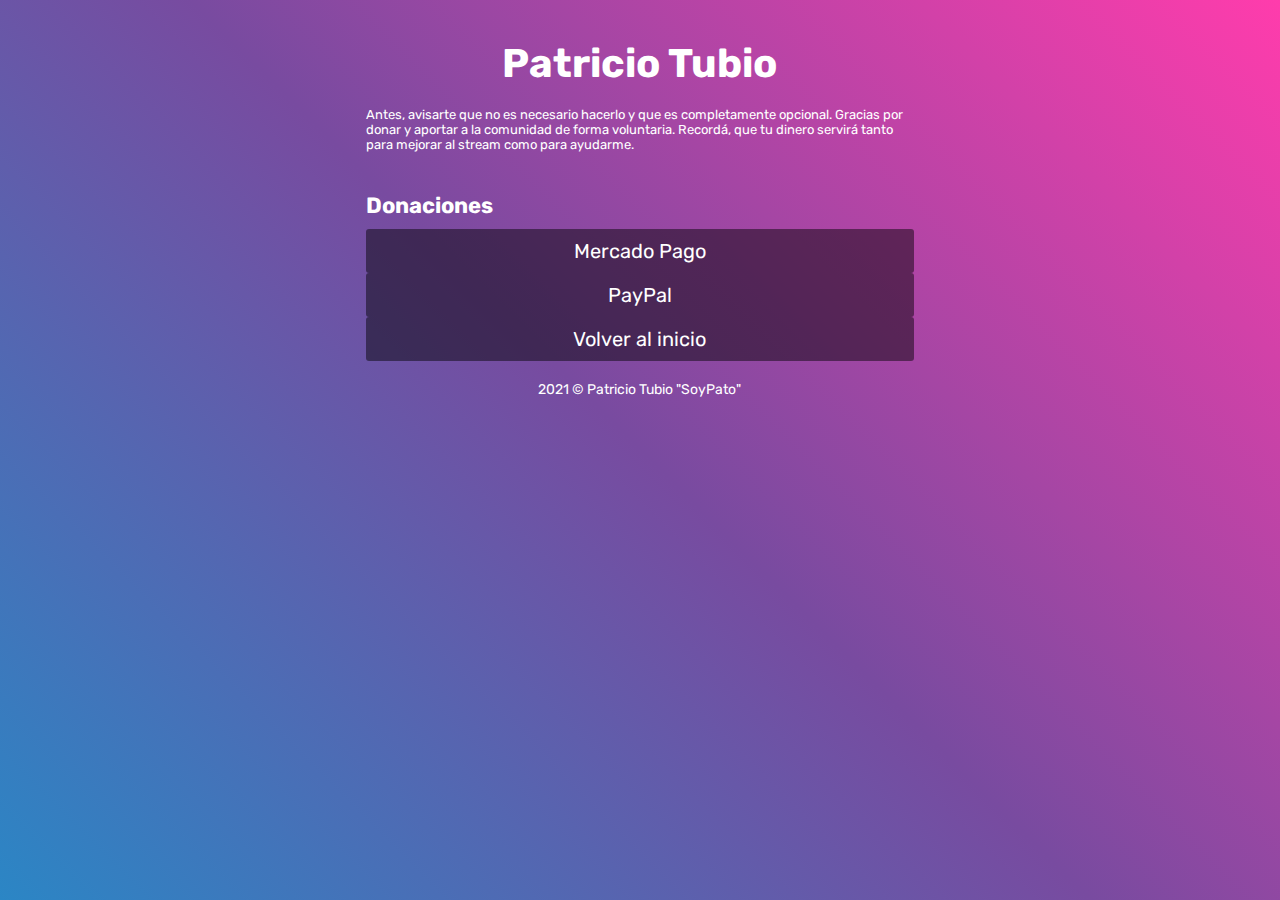
==== donate.html @ 47b015cb "change categories and indentation" ====
<head>
   <meta charset="UTF-8">
   <meta http-equiv="X-UA-Compatible" content="IE=edge">
   <meta name="viewport" content="width=device-width, initial-scale=1.0">
   <link rel="icon" type="image/png" href="https://i.ibb.co/Bg6qZJm/png11.png">
   <link rel="preconnect" href="https://fonts.gstatic.com">
   <link href="https://fonts.googleapis.com/css2?family=Rubik&display=swap" rel="stylesheet">
   <link href="https://cdn.jsdelivr.net/npm/bootstrap@5.0.2/dist/css/bootstrap.min.css" rel="stylesheet" integrity="sha384-EVSTQN3/azprG1Anm3QDgpJLIm9Nao0Yz1ztcQTwFspd3yD65VohhpuuCOmLASjC" crossorigin="anonymous">
   <link rel="stylesheet" href="css/mobile.css">
   <link rel="stylesheet" href="css/tablet.css">
   <link rel="stylesheet" href="css/desktop.css">
   <meta name="description" content="Desarrollo, educación. Nunca parar de aprender, 18 años, Mar del Plata">
   <meta name="keywords" content="desarrollo web, programación, portfolio, aprendizaje, Argentina, front-end, HTML, CSS, JavaScript">
   <title>Patricio Tubio</title>
</head>
<body>
   <main>
      <div class="disGrid">
         <div class="presentation">
            <img src="https://i.ibb.co/JpwnJ07/11.png" alt="">
            <a href="index.html">
               <h1>Patricio Tubio</h1>
            </a>
            <p class="descriptionParagraph">Antes, avisarte que no es necesario hacerlo y que es completamente opcional.
               Gracias por donar y aportar a la comunidad de forma voluntaria.  Recordá, que tu dinero servirá tanto para mejorar al stream como para ayudarme.
            </p>
         </div>
         <h2>Donaciones</h2>
         <div class="red">
            <a href="https://ceneka.net/soypato">
               <p class="titleRed">Mercado Pago</p>
               </p>
            </a>
         </div>
         </a>
         <div class="red">
            <a href="https://streamlabs.com/soypato/tip">
               <p class="titleRed">PayPal</p>
               </p>
            </a>
         </div>
         <div class="red">
            <a href="index.html">
               <p class="titleRed">Volver al inicio</p>
               </p>
            </a>
         </div>
         <footer>
            <p>2021 &copy; Patricio Tubio "SoyPato"</p>
         </footer>
      </div>
   </main>
</body>
---- css/mobile.css ----
* {
  margin: 0;
  padding: 0;
  box-sizing: border-box;
}

html {
  font-size: 62.5%;
  font-family: "Rubik", sans-serif;
}

:root {
  --first-color: ;
  --accent-color: ;
  --third-color: ;
}

@media (min-width: 200px) {
  body {
    background-color: #ff3cac;
    background-image: linear-gradient(
      225deg,
      #ff3cac 0%,
      #784ba0 50%,
      #2b86c5 100%
    );
    color: #fff;
  }
  a {
    text-decoration: none;
  }
  main {
    display: grid;
    grid-template-columns: 0.5fr 2fr 0.5fr;
  }
  .disGrid {
    grid-area: 1 / 2;
  }
  .presentation > img {
    max-width: 19rem;
    display: block;
    margin: auto;
    border-radius: 10rem;
    margin-top: 2rem;
  }
  h1 {
    margin: 2rem 0 1rem 0;
    text-align: center;
    font-size: 3rem;
    color: #fff;
  }
  .description,
  .descriptionParagraph {
    font-size: 1.3em;
    margin: 2rem 0;
  }
  .descriptionParagraph {
    text-align: left;
  }
  h2 {
    padding: 2rem 0 1rem 0;
    font-size: 2.2rem;
  }
  .titleRed {
    font-size: 1.5rem;
    border-radius: 0.3rem;
    padding: 1rem;
    background-color: #00000077;
    color: #fff;
    text-align: center;
  }
  .titleRed:hover {
    background-color: #fff;
    transition: 0.1s;
    color: #000;
  }
  .titleRed a {
    color: #fff;
  }
  .titleRed p {
    color: #fff;
  }
  .titleRed p:hover {
    color: #000;
  }
  .titleRed a:hover {
    color: #000;
  }
  footer {
    margin: 2rem 0;
    text-align: center;
    font-size: 1.3rem;
  }
}
---- css/tablet.css ----
@media (min-width: 768px) {
  main {
    grid-template-columns: 1.2fr 4fr 1.2fr;
  }
  h1 {
    font-size: 4rem;
  }
  .titleRed {
    font-size: 2rem;
  }
  .description,
  .descriptionParagraph {
    text-align: center;
    font-size: 1.3em;
    margin: 2rem 0;
  }

  .descriptionParagraph {
    text-align: left;
  }
  footer {
    font-size: 1.4rem;
  }
}
---- css/desktop.css ----
@media (min-width: 1024px) {
  main {
    grid-template-columns: 2fr 3fr 2fr;
  }
}
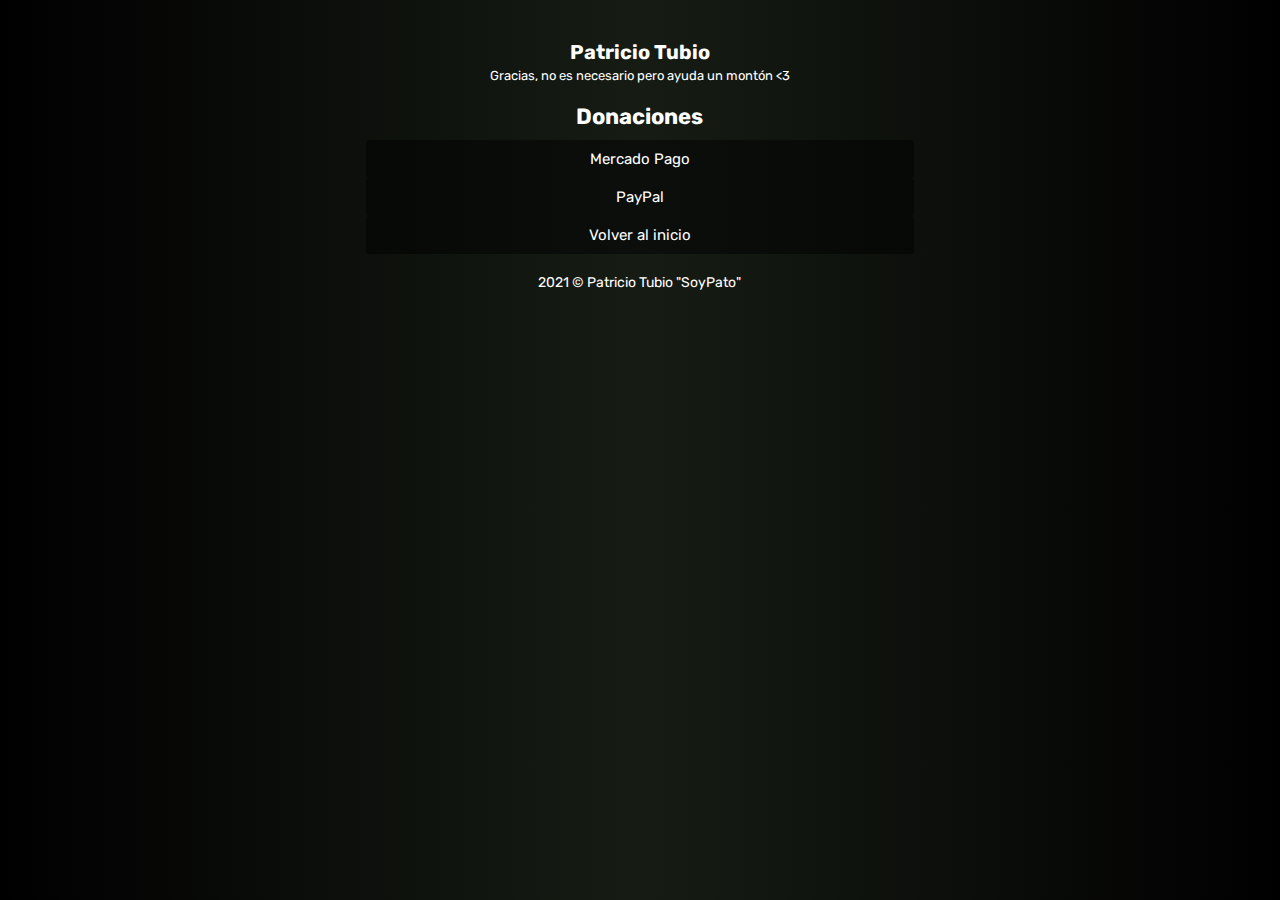
==== commit 3b485ac7: "mend" ====
--- a/donate.html
+++ b/donate.html
@@ -17,12 +17,12 @@
    <main>
       <div class="disGrid">
          <div class="presentation">
-            <img src="https://i.ibb.co/JpwnJ07/11.png" alt="">
+            <img src="https://avatars.githubusercontent.com/u/77248407?s=400&u=fc155af948372209d550a574942c5b77787ea959&v=4" alt="">
             <a href="index.html">
                <h1>Patricio Tubio</h1>
             </a>
-            <p class="descriptionParagraph">Antes, avisarte que no es necesario hacerlo y que es completamente opcional.
-               Gracias por donar y aportar a la comunidad de forma voluntaria.  Recordá, que tu dinero servirá tanto para mejorar al stream como para ayudarme.
+            <p class="description">
+               Gracias, no es necesario pero ayuda un montón <3
             </p>
          </div>
          <h2>Donaciones</h2>
--- a/css/mobile.css
+++ b/css/mobile.css
@@ -17,57 +17,51 @@
 
 @media (min-width: 200px) {
   body {
-    background-color: #ff3cac;
-    background-image: linear-gradient(
-      225deg,
-      #ff3cac 0%,
-      #784ba0 50%,
-      #2b86c5 100%
-    );
-    color: #fff;
+    background: rgb(0,0,0);
+    background: linear-gradient(90deg, rgba(0,0,0,1) 0%, rgb(22, 28, 20) 50%, rgba(0,0,0,1) 100%);    color: #fff;
   }
   a {
     text-decoration: none;
   }
   main {
     display: grid;
-    grid-template-columns: 0.5fr 2fr 0.5fr;
+    grid-template-columns: 0.2fr 2fr 0.2fr;
+    z-index: 20;
   }
   .disGrid {
     grid-area: 1 / 2;
   }
   .presentation > img {
-    max-width: 19rem;
+    max-width: 14rem;
     display: block;
     margin: auto;
     border-radius: 10rem;
     margin-top: 2rem;
   }
   h1 {
-    margin: 2rem 0 1rem 0;
+    margin: 2rem 0 .4rem 0;
     text-align: center;
-    font-size: 3rem;
+    font-size: 2rem;
     color: #fff;
   }
-  .description,
-  .descriptionParagraph {
+  .description {
     font-size: 1.3em;
-    margin: 2rem 0;
+    text-align: center;
   }
-  .descriptionParagraph {
-    text-align: left;
-  }
+  
   h2 {
     padding: 2rem 0 1rem 0;
     font-size: 2.2rem;
+    text-align: center;
+
   }
   .titleRed {
     font-size: 1.5rem;
+    text-align: center;
     border-radius: 0.3rem;
     padding: 1rem;
     background-color: #00000077;
     color: #fff;
-    text-align: center;
   }
   .titleRed:hover {
     background-color: #fff;
--- a/css/tablet.css
+++ b/css/tablet.css
@@ -1,18 +1,17 @@
 @media (min-width: 768px) {
   main {
-    grid-template-columns: 1.2fr 4fr 1.2fr;
+    grid-template-columns: 1fr 4fr 1fr;
   }
   h1 {
-    font-size: 4rem;
+    font-size: 2rem;
   }
   .titleRed {
-    font-size: 2rem;
+    font-size: 1.5rem;
   }
   .description,
   .descriptionParagraph {
     text-align: center;
     font-size: 1.3em;
-    margin: 2rem 0;
   }
 
   .descriptionParagraph {
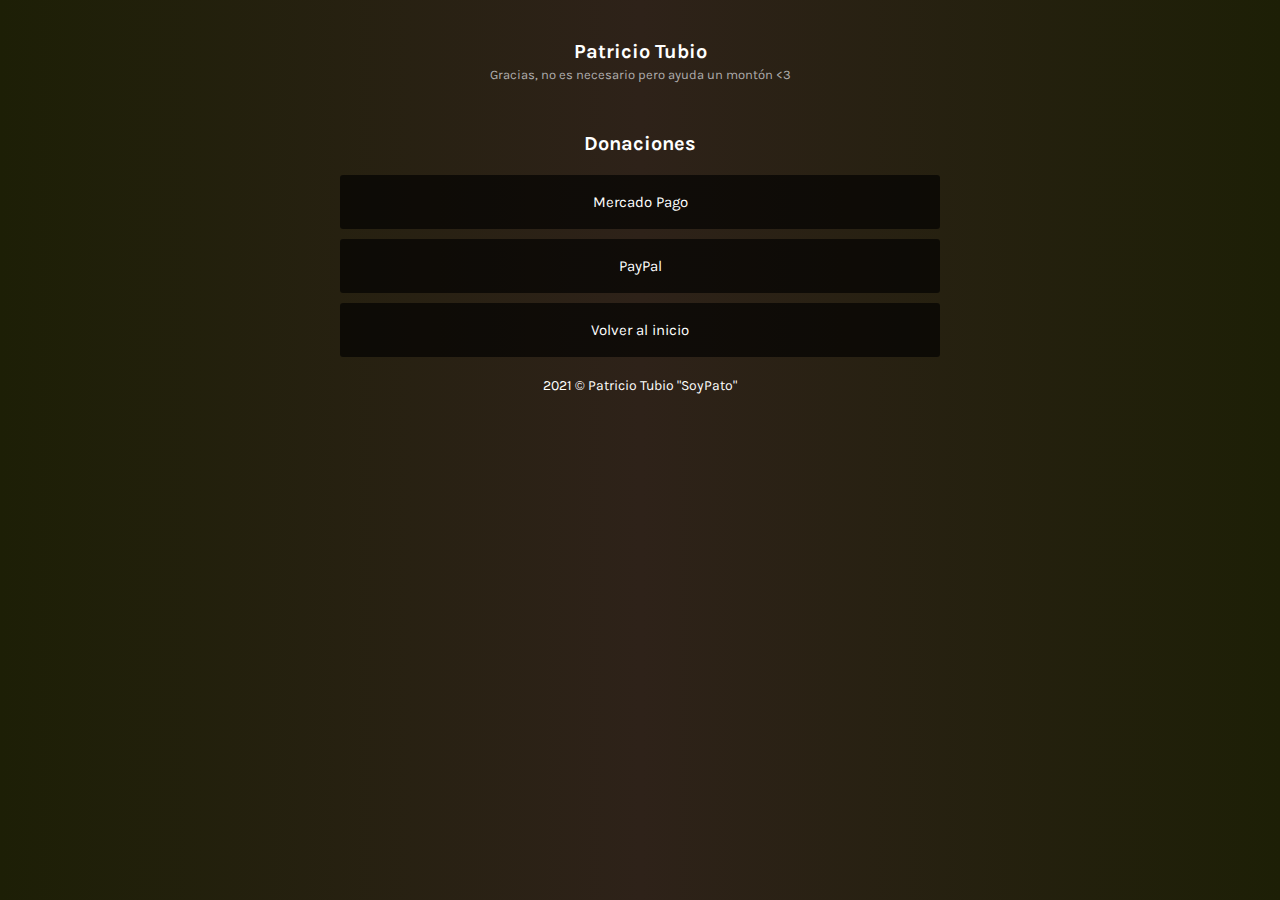
==== commit 3a3c0203: "mend" ====
--- a/donate.html
+++ b/donate.html
@@ -3,10 +3,10 @@
    <meta http-equiv="X-UA-Compatible" content="IE=edge">
    <meta name="viewport" content="width=device-width, initial-scale=1.0">
    <link rel="icon" type="image/png" href="https://i.ibb.co/Bg6qZJm/png11.png">
-   <link rel="preconnect" href="https://fonts.gstatic.com">
-   <link href="https://fonts.googleapis.com/css2?family=Rubik&display=swap" rel="stylesheet">
-   <link href="https://cdn.jsdelivr.net/npm/bootstrap@5.0.2/dist/css/bootstrap.min.css" rel="stylesheet" integrity="sha384-EVSTQN3/azprG1Anm3QDgpJLIm9Nao0Yz1ztcQTwFspd3yD65VohhpuuCOmLASjC" crossorigin="anonymous">
-   <link rel="stylesheet" href="css/mobile.css">
+   <link rel="icon" type="image/png" href="https://i.ibb.co/Bg6qZJm/png11.png">
+   <link rel="preconnect" href="https://fonts.googleapis.com">
+   <link rel="preconnect" href="https://fonts.gstatic.com" crossorigin>
+   <link href="https://fonts.googleapis.com/css2?family=Karla&display=swap" rel="stylesheet">   <link rel="stylesheet" href="css/mobile.css">
    <link rel="stylesheet" href="css/tablet.css">
    <link rel="stylesheet" href="css/desktop.css">
    <meta name="description" content="Desarrollo, educación. Nunca parar de aprender, 18 años, Mar del Plata">
--- a/css/mobile.css
+++ b/css/mobile.css
@@ -6,7 +6,6 @@
 
 html {
   font-size: 62.5%;
-  font-family: "Rubik", sans-serif;
 }
 
 :root {
@@ -17,8 +16,9 @@
 
 @media (min-width: 200px) {
   body {
+    font-family: 'Karla', sans-serif;
     background: rgb(0,0,0);
-    background: linear-gradient(90deg, rgba(0,0,0,1) 0%, rgb(22, 28, 20) 50%, rgba(0,0,0,1) 100%);    color: #fff;
+    background: linear-gradient(90deg, #1d1f06, #2e2219, #1d1f06);    color: #fff;
   }
   a {
     text-decoration: none;
@@ -31,36 +31,42 @@
   .disGrid {
     grid-area: 1 / 2;
   }
+  .presentation{
+    margin-top: 3rem;
+  }
   .presentation > img {
-    max-width: 14rem;
+    max-width: 9.5rem;
     display: block;
     margin: auto;
     border-radius: 10rem;
     margin-top: 2rem;
   }
   h1 {
-    margin: 2rem 0 .4rem 0;
+    margin: 1rem 0 .4rem 0;
     text-align: center;
-    font-size: 2rem;
+    font-size: 1.7rem;
     color: #fff;
   }
   .description {
-    font-size: 1.3em;
+    font-size: 1.6em;
     text-align: center;
+    color: rgb(175, 173, 173);
+    margin-bottom: 3rem;
   }
   
   h2 {
     padding: 2rem 0 1rem 0;
-    font-size: 2.2rem;
+    font-size: 2rem;
     text-align: center;
 
   }
   .titleRed {
-    font-size: 1.5rem;
+    font-size: 1.4rem;
     text-align: center;
     border-radius: 0.3rem;
-    padding: 1rem;
-    background-color: #00000077;
+    padding: 1.8rem 2rem;
+    margin: 1rem 0;
+    background-color: #000000a5;
     color: #fff;
   }
   .titleRed:hover {
--- a/css/desktop.css
+++ b/css/desktop.css
@@ -1,5 +1,5 @@
 @media (min-width: 1024px) {
   main {
-    grid-template-columns: 2fr 3fr 2fr;
+    grid-template-columns: 1.7fr 3fr 1.7fr;
   }
 }
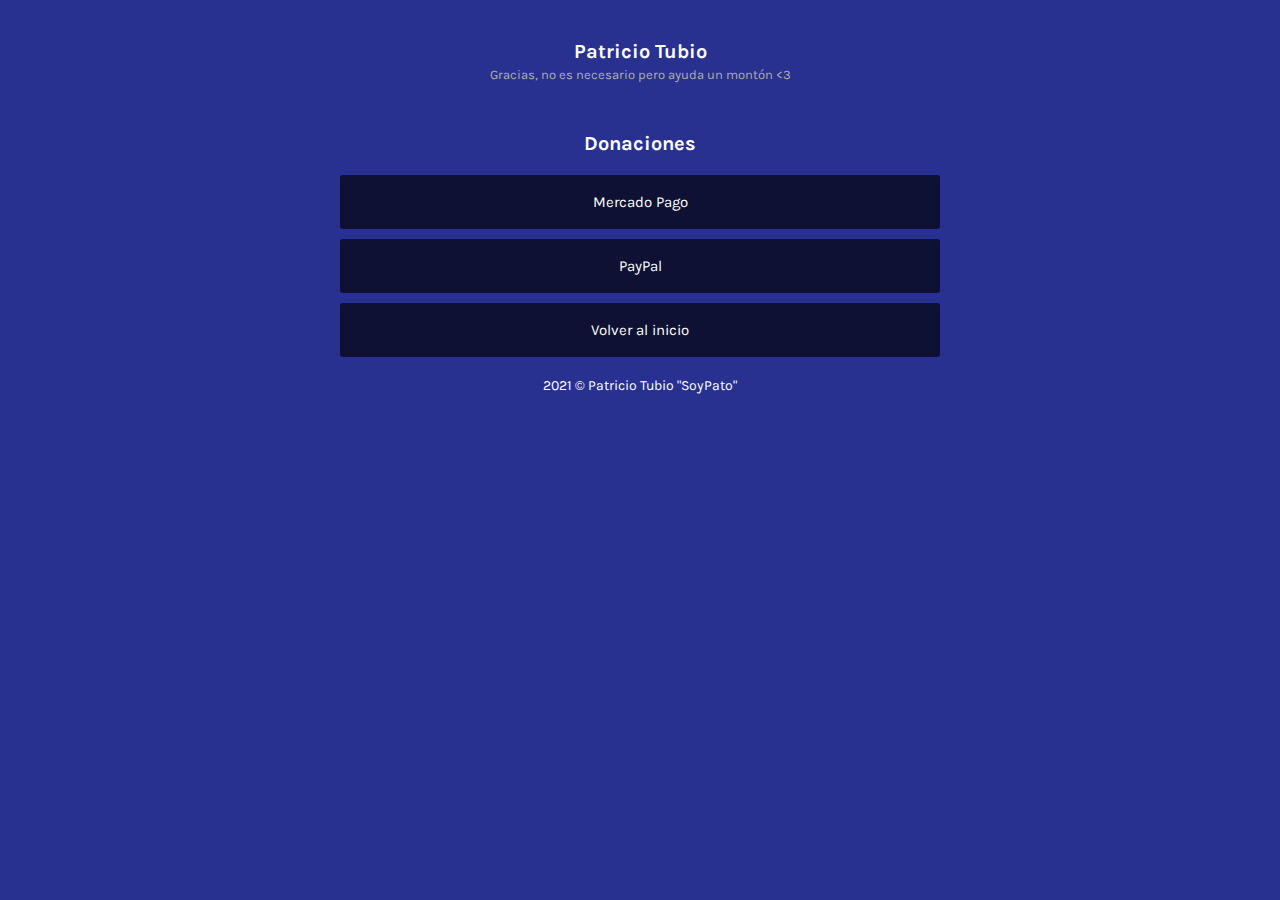
==== commit dc66ebe8: "change favicon and background-color" ====
--- a/donate.html
+++ b/donate.html
@@ -2,8 +2,7 @@
    <meta charset="UTF-8">
    <meta http-equiv="X-UA-Compatible" content="IE=edge">
    <meta name="viewport" content="width=device-width, initial-scale=1.0">
-   <link rel="icon" type="image/png" href="https://i.ibb.co/Bg6qZJm/png11.png">
-   <link rel="icon" type="image/png" href="https://i.ibb.co/Bg6qZJm/png11.png">
+   <link rel="icon" type="image/png" href="https://i.ibb.co/5KbJ92t/logo-soypato-small.png">
    <link rel="preconnect" href="https://fonts.googleapis.com">
    <link rel="preconnect" href="https://fonts.gstatic.com" crossorigin>
    <link href="https://fonts.googleapis.com/css2?family=Karla&display=swap" rel="stylesheet">   <link rel="stylesheet" href="css/mobile.css">
--- a/css/mobile.css
+++ b/css/mobile.css
@@ -8,17 +8,17 @@
   font-size: 62.5%;
 }
 
-:root {
+/* :root {
   --first-color: ;
   --accent-color: ;
   --third-color: ;
-}
+} */
 
 @media (min-width: 200px) {
   body {
     font-family: 'Karla', sans-serif;
-    background: rgb(0,0,0);
-    background: linear-gradient(90deg, #1d1f06, #2e2219, #1d1f06);    color: #fff;
+    background-color: #293190;
+    color: #fff;
   }
   a {
     text-decoration: none;
@@ -40,6 +40,8 @@
     margin: auto;
     border-radius: 10rem;
     margin-top: 2rem;
+    box-shadow: rgba(0, 0, 0, 0.2) 0px 8px 24px;
+
   }
   h1 {
     margin: 1rem 0 .4rem 0;
@@ -68,6 +70,7 @@
     margin: 1rem 0;
     background-color: #000000a5;
     color: #fff;
+    
   }
   .titleRed:hover {
     background-color: #fff;
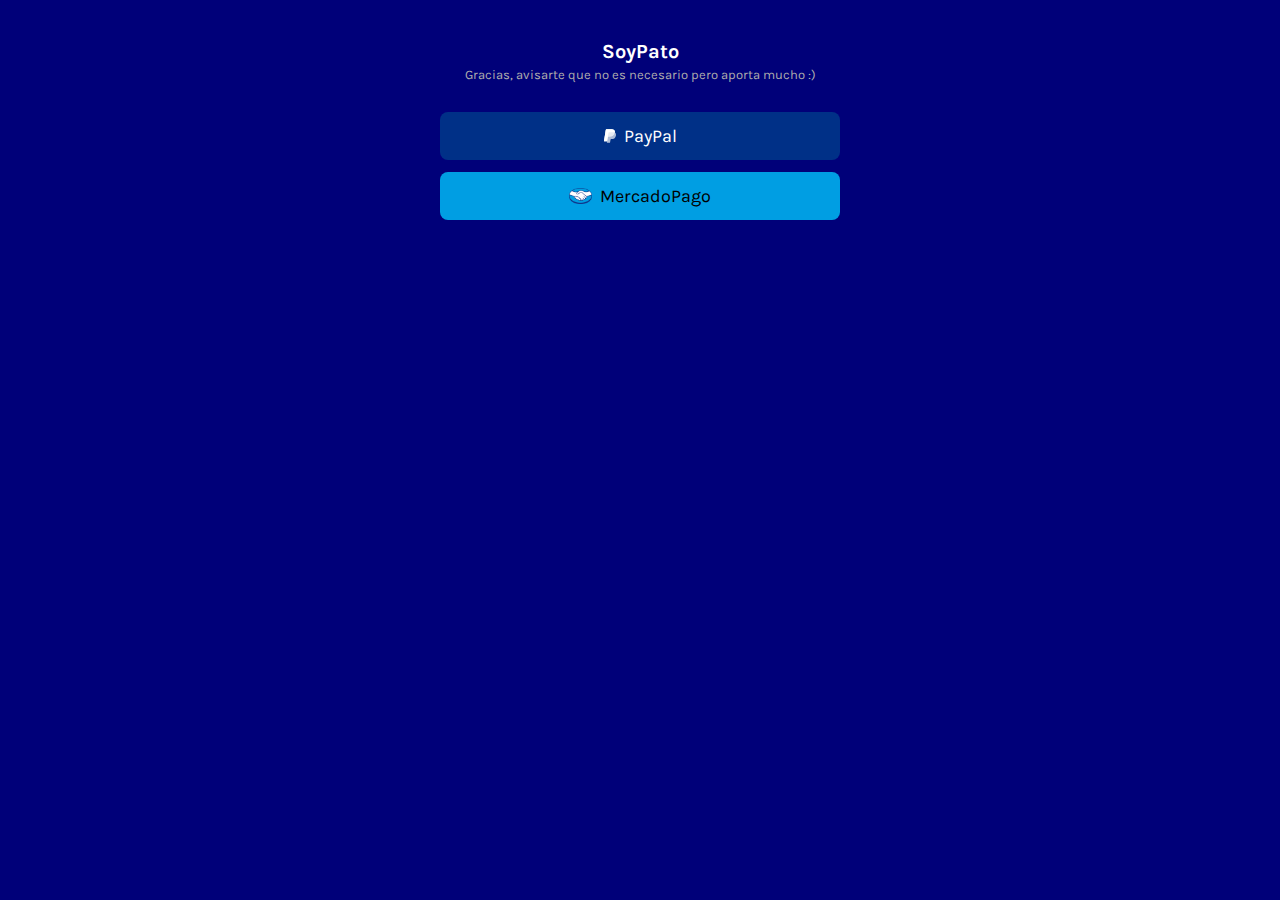
==== commit 3854377f: "fork littlelink format div and optimize code" ====
--- a/donate.html
+++ b/donate.html
@@ -5,12 +5,14 @@
    <link rel="icon" type="image/png" href="https://i.ibb.co/5KbJ92t/logo-soypato-small.png">
    <link rel="preconnect" href="https://fonts.googleapis.com">
    <link rel="preconnect" href="https://fonts.gstatic.com" crossorigin>
-   <link href="https://fonts.googleapis.com/css2?family=Karla&display=swap" rel="stylesheet">   <link rel="stylesheet" href="css/mobile.css">
+   <link href="https://fonts.googleapis.com/css2?family=Karla&display=swap" rel="stylesheet">
+   <link rel="stylesheet" href="css/brands.css">
+   <link rel="stylesheet" href="css/mobile.css">
    <link rel="stylesheet" href="css/tablet.css">
    <link rel="stylesheet" href="css/desktop.css">
    <meta name="description" content="Desarrollo, educación. Nunca parar de aprender, 18 años, Mar del Plata">
    <meta name="keywords" content="desarrollo web, programación, portfolio, aprendizaje, Argentina, front-end, HTML, CSS, JavaScript">
-   <title>Patricio Tubio</title>
+   <title>Patricio Tubio (soypato)</title>
 </head>
 <body>
    <main>
@@ -18,35 +20,21 @@
          <div class="presentation">
             <img src="https://avatars.githubusercontent.com/u/77248407?s=400&u=fc155af948372209d550a574942c5b77787ea959&v=4" alt="">
             <a href="index.html">
-               <h1>Patricio Tubio</h1>
+               <h1>SoyPato</h1>
             </a>
-            <p class="description">
-               Gracias, no es necesario pero ayuda un montón <3
-            </p>
+            <p class="description">Gracias, avisarte que no es necesario pero aporta mucho :)</p>
          </div>
-         <h2>Donaciones</h2>
-         <div class="red">
-            <a href="https://ceneka.net/soypato">
-               <p class="titleRed">Mercado Pago</p>
-               </p>
-            </a>
+         <div class="gradient-redes">
+              <a class="button button-paypal" href="https://streamlabs.com/soypato/tip" target="_blank" rel="noopener">
+            <img class="icon" src="images/icons/paypal.svg" alt="Instagram Logo">PayPal</a>
+        <br>
+         <div class="gradient-redes">
+              <a class="button mercadopago-button" href="https://www.ceneka.net/soypato" target="_blank" rel="noopener">
+            <img class="icon mercadopago-logo" src="images/icons/mp.png" alt="MercadoPago Logo">MercadoPago</a>
+        <br>
          </div>
-         </a>
-         <div class="red">
-            <a href="https://streamlabs.com/soypato/tip">
-               <p class="titleRed">PayPal</p>
-               </p>
-            </a>
-         </div>
-         <div class="red">
-            <a href="index.html">
-               <p class="titleRed">Volver al inicio</p>
-               </p>
-            </a>
-         </div>
-         <footer>
-            <p>2021 &copy; Patricio Tubio "SoyPato"</p>
-         </footer>
+      </div>
+
       </div>
    </main>
 </body>--- a/css/brands.css
+++ b/css/brands.css
@@ -0,0 +1,141 @@
+.button,
+button {
+  text-align: center;
+  width: 40rem;
+  font-size: 1.8rem;
+  line-height: 48px;
+  border-radius: 8px;
+  cursor: pointer;
+}
+button:hover,
+.button:focus {
+  color: #333;
+  border-color: #888;
+  outline: 0;
+}
+.button.button-primary {
+  color: #fff;
+  filter: brightness(90%);
+}
+.button.button-primary:hover,
+.button.button-primary:focus {
+  color: #fff;
+  filter: brightness(90%);
+}
+
+/* Brand Icons
+–––––––––––––––––––––––––––––––––––––––––––––––––– */
+
+.icon {
+  padding: 0px 8px 3.5px 0px;
+  vertical-align: middle;
+  width: 20px;
+  height: 20px;
+}
+
+–––––––––––––––––––––––––––––––––––––––––––––––––– */
+
+/* Default (this is great for your own brand color!) */
+.button.button-default {
+  color: #ffffff;
+  background-color: #3742bc;
+}
+.button.button-default:hover,
+.button.button-default:focus {
+  filter: brightness(90%);
+}
+
+.mercadopago-button{
+  color: #000;
+  background-color: #009EE3;
+}
+
+.mercadopago-button:hover,
+.mercadopago-button:focus {
+  filter: brightness(90%);
+}
+
+.mercadopago-logo{
+  width: 3.1rem;
+}
+
+.button.button-paypal:hover, .button.button-paypal:focus {
+    filter: brightness(90%);
+}
+.button.button-paypal {
+    color: #ffffff;
+    background-color: #003087;
+}
+
+/* Discord */
+.button.button-discord {
+  color: #ffffff;
+  background-color: #5865f2;
+}
+.button.button-discord:hover,
+.button.button-discord:focus {
+  filter: brightness(90%);
+}
+
+/* Instagram */
+.button.button-instagram {
+  color: #ffffff;
+  background-image: linear-gradient(-135deg, #b900b4, #f50000);
+}
+.button.button-instagram:hover,
+.button.button-instagram:focus {
+  filter: brightness(90%);
+}
+
+/* TikTok */
+.button.button-tiktok {
+  color: #ffffff;
+  background-color: #000000;
+}
+.button.button-tiktok:hover,
+.button.button-tiktok:focus {
+  filter: brightness(90%);
+}
+
+/* Twitch */
+.button.button-twitch {
+  color: #ffffff;
+  background-color: #9146ff;
+}
+.button.button-twitch:hover,
+.button.button-twitch:focus {
+  filter: brightness(90%);
+}
+
+/* Twitter */
+.button.button-twit {
+  color: #ffffff;
+  background-color: #1da1f2;
+}
+.button.button-twit:hover,
+.button.button-twit:focus {
+  filter: brightness(90%);
+}
+
+/* Website */
+.button.button-web {
+  color: #ffffff;
+  background-color: #3742bc;
+}
+.button-web > img{
+  width: 2.4rem;
+}
+.button.button-web:hover,
+.button.button-web:focus {
+  filter: brightness(90%);
+}
+
+/* YouTube */
+.button.button-yt {
+  color: #ffffff;
+  background-color: #000000;
+}
+.button.button-yt:hover,
+.button.button-yt:focus {
+  filter: brightness(90%);
+}
--- a/css/mobile.css
+++ b/css/mobile.css
@@ -17,7 +17,7 @@
 @media (min-width: 200px) {
   body {
     font-family: 'Karla', sans-serif;
-    background-color: #293190;
+    background-color: #000079;
     color: #fff;
   }
   a {
@@ -89,6 +89,10 @@
   .titleRed a:hover {
     color: #000;
   }
+  .gradient-redes{
+    display: grid;
+    justify-content: space-around;
+  }
   footer {
     margin: 2rem 0;
     text-align: center;
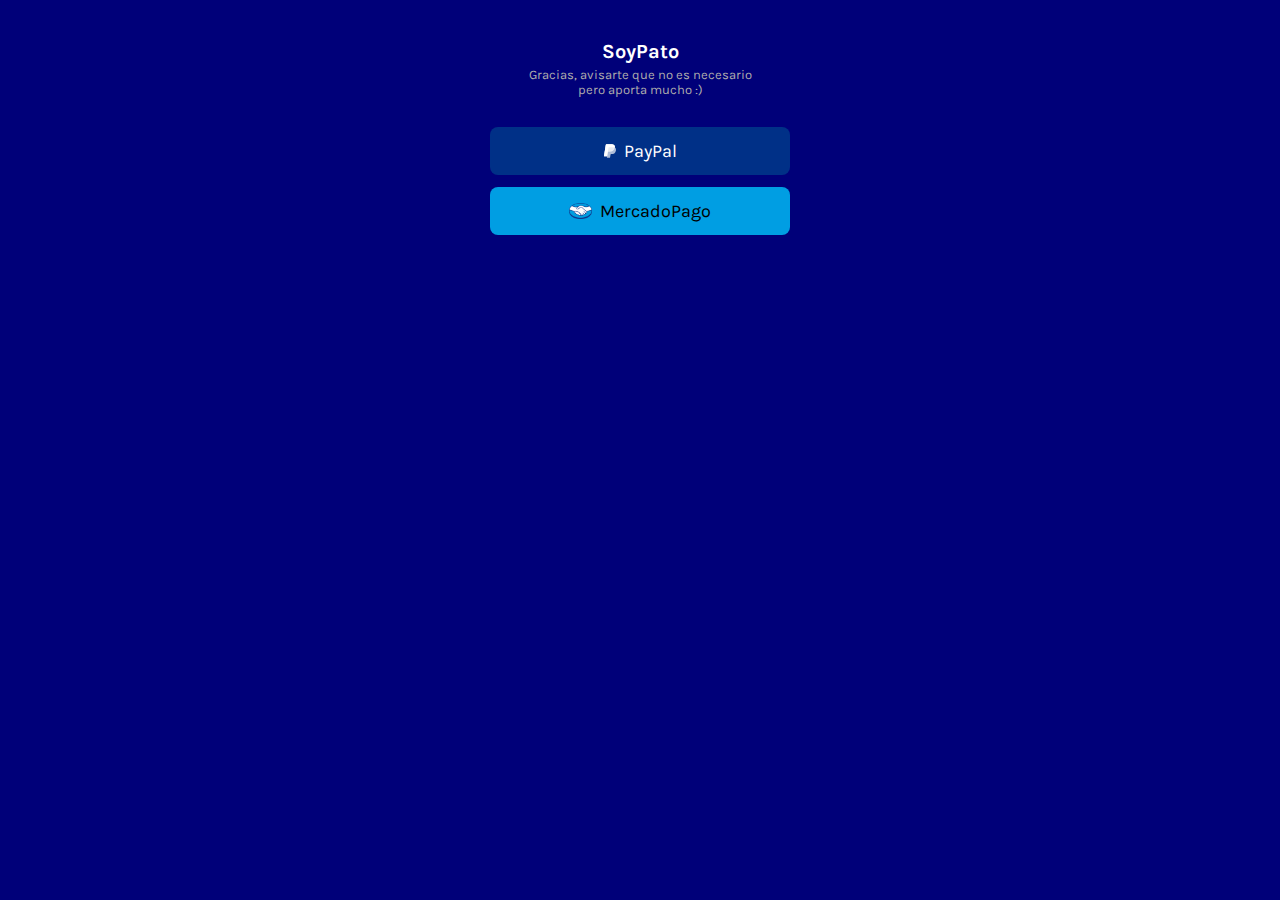
==== commit e82cafb3: "Fix mobile grid" ====
--- a/donate.html
+++ b/donate.html
@@ -22,7 +22,7 @@
             <a href="index.html">
                <h1>SoyPato</h1>
             </a>
-            <p class="description">Gracias, avisarte que no es necesario pero aporta mucho :)</p>
+            <p class="description">Gracias, avisarte que no es necesario <br>pero aporta mucho :)</p>
          </div>
          <div class="gradient-redes">
               <a class="button button-paypal" href="https://streamlabs.com/soypato/tip" target="_blank" rel="noopener">
--- a/css/brands.css
+++ b/css/brands.css
@@ -1,7 +1,7 @@
 .button,
 button {
   text-align: center;
-  width: 40rem;
+  width: 30rem;
   font-size: 1.8rem;
   line-height: 48px;
   border-radius: 8px;
--- a/css/mobile.css
+++ b/css/mobile.css
@@ -24,8 +24,6 @@
     text-decoration: none;
   }
   main {
-    display: grid;
-    grid-template-columns: 0.2fr 2fr 0.2fr;
     z-index: 20;
   }
   .disGrid {
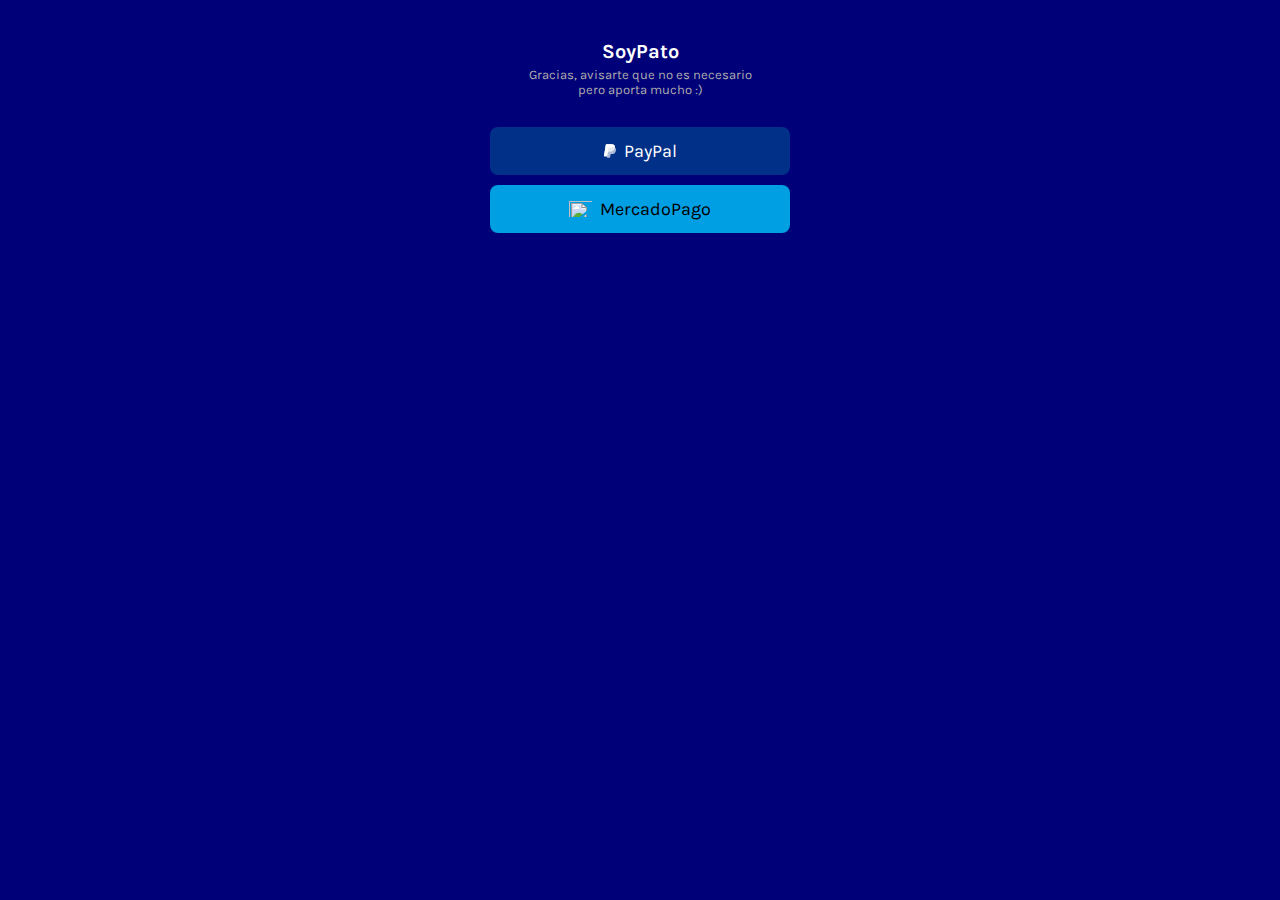
==== commit 839a0429: "Clean Code: clear <br> and unnecessary divs" ====
--- a/donate.html
+++ b/donate.html
@@ -26,13 +26,9 @@
          </div>
          <div class="gradient-redes">
               <a class="button button-paypal" href="https://streamlabs.com/soypato/tip" target="_blank" rel="noopener">
-            <img class="icon" src="images/icons/paypal.svg" alt="Instagram Logo">PayPal</a>
-        <br>
-         <div class="gradient-redes">
+              <img class="icon" src="images/icons/paypal.svg" alt="Instagram Logo">PayPal</a>
               <a class="button mercadopago-button" href="https://www.ceneka.net/soypato" target="_blank" rel="noopener">
-            <img class="icon mercadopago-logo" src="images/icons/mp.png" alt="MercadoPago Logo">MercadoPago</a>
-        <br>
-         </div>
+              <img class="icon mercadopago-logo" src="https://i.ibb.co/XybW4KX/mp.png" alt="MercadoPago Logo">MercadoPago</a>
       </div>
 
       </div>
--- a/css/mobile.css
+++ b/css/mobile.css
@@ -89,7 +89,9 @@
   }
   .gradient-redes{
     display: grid;
+    grid-gap: 1rem;
     justify-content: space-around;
+    margin-bottom: 2rem;
   }
   footer {
     margin: 2rem 0;
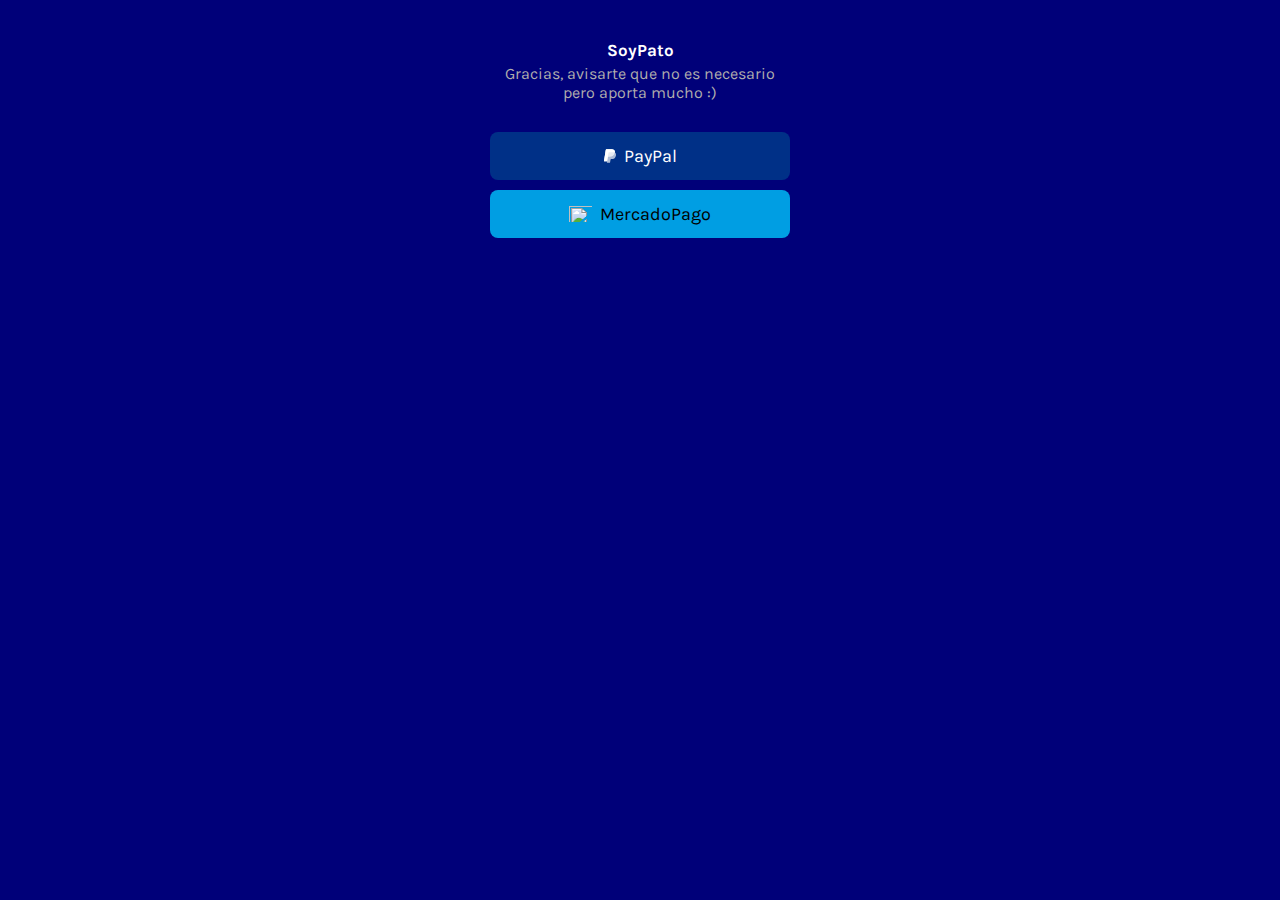
==== commit f9fe6b4d: "reorder links" ====
--- a/donate.html
+++ b/donate.html
@@ -26,7 +26,7 @@
          </div>
          <div class="gradient-redes">
               <a class="button button-paypal" href="https://streamlabs.com/soypato/tip" target="_blank" rel="noopener">
-              <img class="icon" src="images/icons/paypal.svg" alt="Instagram Logo">PayPal</a>
+              <img class="icon" src="images/icons/paypal.svg" alt="paypal Logo">PayPal</a>
               <a class="button mercadopago-button" href="https://www.ceneka.net/soypato" target="_blank" rel="noopener">
               <img class="icon mercadopago-logo" src="https://i.ibb.co/XybW4KX/mp.png" alt="MercadoPago Logo">MercadoPago</a>
       </div>
--- a/css/mobile.css
+++ b/css/mobile.css
@@ -1,101 +1,101 @@
-* {
-  margin: 0;
-  padding: 0;
-  box-sizing: border-box;
-}
-
-html {
-  font-size: 62.5%;
-}
-
-/* :root {
-  --first-color: ;
-  --accent-color: ;
-  --third-color: ;
-} */
-
-@media (min-width: 200px) {
-  body {
-    font-family: 'Karla', sans-serif;
-    background-color: #000079;
-    color: #fff;
-  }
-  a {
-    text-decoration: none;
-  }
-  main {
-    z-index: 20;
-  }
-  .disGrid {
-    grid-area: 1 / 2;
-  }
-  .presentation{
-    margin-top: 3rem;
-  }
-  .presentation > img {
-    max-width: 9.5rem;
-    display: block;
-    margin: auto;
-    border-radius: 10rem;
-    margin-top: 2rem;
-    box-shadow: rgba(0, 0, 0, 0.2) 0px 8px 24px;
-
-  }
-  h1 {
-    margin: 1rem 0 .4rem 0;
-    text-align: center;
-    font-size: 1.7rem;
-    color: #fff;
-  }
-  .description {
-    font-size: 1.6em;
-    text-align: center;
-    color: rgb(175, 173, 173);
-    margin-bottom: 3rem;
-  }
-  
-  h2 {
-    padding: 2rem 0 1rem 0;
-    font-size: 2rem;
-    text-align: center;
-
-  }
-  .titleRed {
-    font-size: 1.4rem;
-    text-align: center;
-    border-radius: 0.3rem;
-    padding: 1.8rem 2rem;
-    margin: 1rem 0;
-    background-color: #000000a5;
-    color: #fff;
-    
-  }
-  .titleRed:hover {
-    background-color: #fff;
-    transition: 0.1s;
-    color: #000;
-  }
-  .titleRed a {
-    color: #fff;
-  }
-  .titleRed p {
-    color: #fff;
-  }
-  .titleRed p:hover {
-    color: #000;
-  }
-  .titleRed a:hover {
-    color: #000;
-  }
-  .gradient-redes{
-    display: grid;
-    grid-gap: 1rem;
-    justify-content: space-around;
-    margin-bottom: 2rem;
-  }
-  footer {
-    margin: 2rem 0;
-    text-align: center;
-    font-size: 1.3rem;
-  }
-}
+* {
+  margin: 0;
+  padding: 0;
+  box-sizing: border-box;
+}
+
+html {
+  font-size: 62.5%;
+}
+
+/* :root {
+  --first-color: ;
+  --accent-color: ;
+  --third-color: ;
+} */
+
+@media (min-width: 200px) {
+  body {
+    font-family: 'Karla', sans-serif;
+    background-color: #000079;
+    color: #fff;
+  }
+  a {
+    text-decoration: none;
+  }
+  main {
+    z-index: 20;
+  }
+  .disGrid {
+    grid-area: 1 / 2;
+  }
+  .presentation{
+    margin-top: 3rem;
+  }
+  .presentation > img {
+    max-width: 9.5rem;
+    display: block;
+    margin: auto;
+    border-radius: 10rem;
+    margin-top: 2rem;
+    box-shadow: rgba(0, 0, 0, 0.2) 0px 8px 24px;
+
+  }
+  h1 {
+    margin: 1rem 0 .4rem 0;
+    text-align: center;
+    font-size: 1.7rem;
+    color: #fff;
+  }
+  .description {
+    font-size: 1.6em;
+    text-align: center;
+    color: rgb(175, 173, 173);
+    margin-bottom: 3rem;
+  }
+  
+  h2 {
+    padding: 2rem 0 1rem 0;
+    font-size: 2rem;
+    text-align: center;
+
+  }
+  .titleRed {
+    font-size: 1.4rem;
+    text-align: center;
+    border-radius: 0.3rem;
+    padding: 1.8rem 2rem;
+    margin: 1rem 0;
+    background-color: #000000a5;
+    color: #fff;
+    
+  }
+  .titleRed:hover {
+    background-color: #fff;
+    transition: 0.1s;
+    color: #000;
+  }
+  .titleRed a {
+    color: #fff;
+  }
+  .titleRed p {
+    color: #fff;
+  }
+  .titleRed p:hover {
+    color: #000;
+  }
+  .titleRed a:hover {
+    color: #000;
+  }
+  .gradient-redes{
+    display: grid;
+    grid-gap: 1rem;
+    justify-content: space-around;
+    margin-bottom: 2rem;
+  }
+  footer {
+    margin: 2rem 0;
+    text-align: center;
+    font-size: 1.3rem;
+  }
+}--- a/css/tablet.css
+++ b/css/tablet.css
@@ -1,23 +1,17 @@
 @media (min-width: 768px) {
-  main {
-    grid-template-columns: 1fr 4fr 1fr;
-  }
-  h1 {
-    font-size: 2rem;
-  }
-  .titleRed {
-    font-size: 1.5rem;
-  }
-  .description,
-  .descriptionParagraph {
-    text-align: center;
-    font-size: 1.3em;
-  }
 
-  .descriptionParagraph {
-    text-align: left;
-  }
-  footer {
-    font-size: 1.4rem;
-  }
-}
+    .navbar{
+       padding: 1.4rem 3rem; 
+    }
+    .middleGrid{
+        display: grid;
+        grid-template-columns: 1fr 3fr 1fr;
+    }
+    #formDollar{
+        grid-area: 1 / 2;
+    }
+
+    .gridGallery{
+        grid-template-columns: repeat(auto-fit, minmax(20rem, 1fr));
+    }
+}--- a/css/desktop.css
+++ b/css/desktop.css
@@ -1,5 +1,11 @@
 @media (min-width: 1024px) {
-  main {
-    grid-template-columns: 1.7fr 3fr 1.7fr;
-  }
-}
+    section {
+         grid-template-columns: .8fr 2fr .8fr;
+    }
+    .linkDescription{
+        grid-template-columns: 1fr 3fr 1fr;
+    }
+    .results span, .results p{
+        font-size: 1.8rem;
+    }
+}